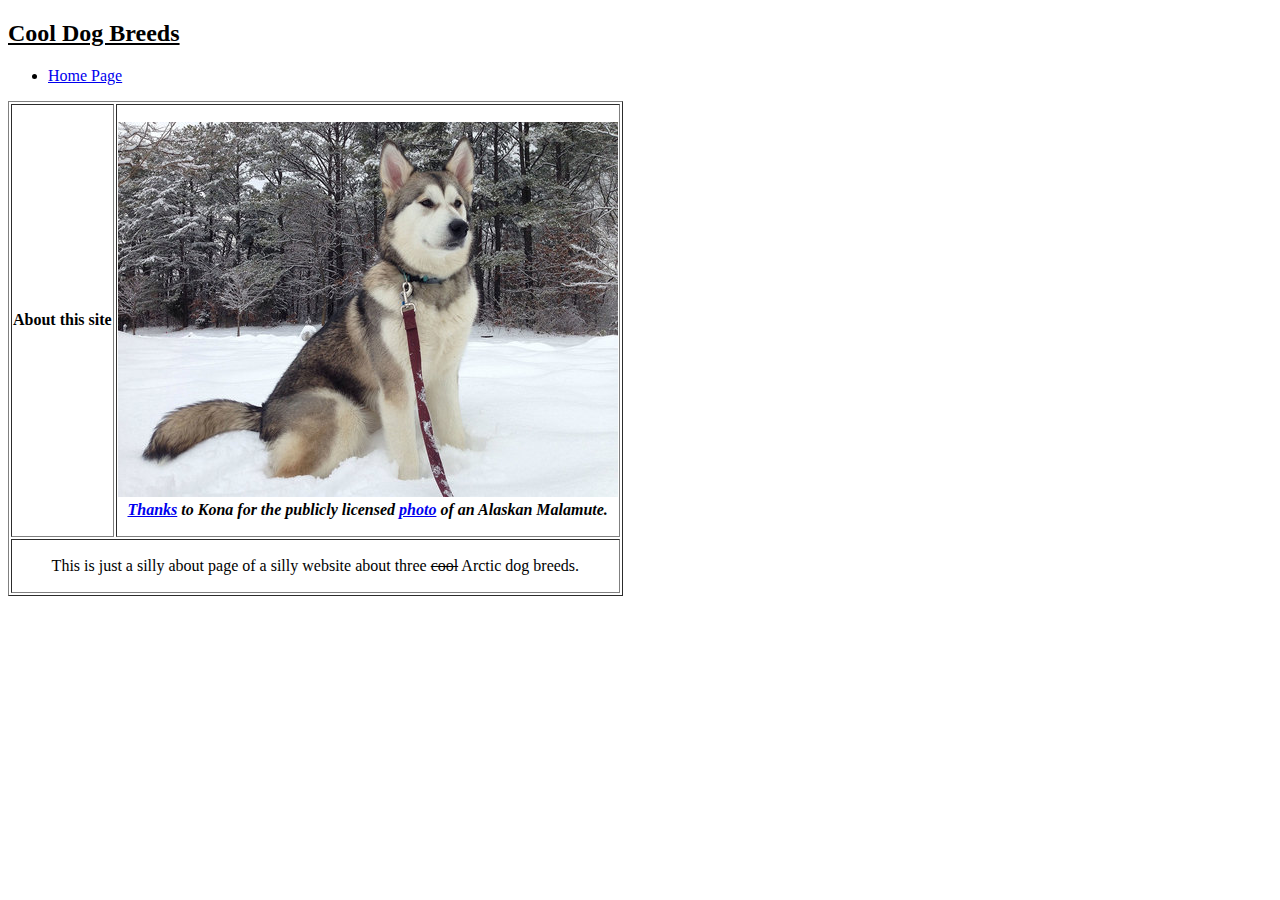
==== about.html @ 63003c4d "added about page" ====
<!DOCTYPE html>
<html>
<head>
  <title>Cool Dog Breeds</title>
</head>
<body>
   <p><h2><u>Cool Dog Breeds</u></h2></p>
<nav>
  <ul>
    <li><a href="index.html">Home Page</a></li>
  </ul>
</nav>
<table border=1>
  <tr>
    <th >About this site</th>
    <th> <p>
        <img src="images/about.jpg" alt="About" height="auto" width="auto">
        <br>
        <em><a href=http://www.sleddogcollective.com/about-us>Thanks</a> to Kona for the publicly licensed <a href=http://www.sleddogcollective.com/about-us>photo</a> of an Alaskan Malamute.</em>
      </p></th>
    </tr>
    

  <tr>
    <td align="middle" colspan="2">
      <p>
        This is just a silly about page of a silly website about three <s>cool</s> Arctic dog breeds.
      </p>
    </td> 
  </tr>
</table>

</body>
</html>
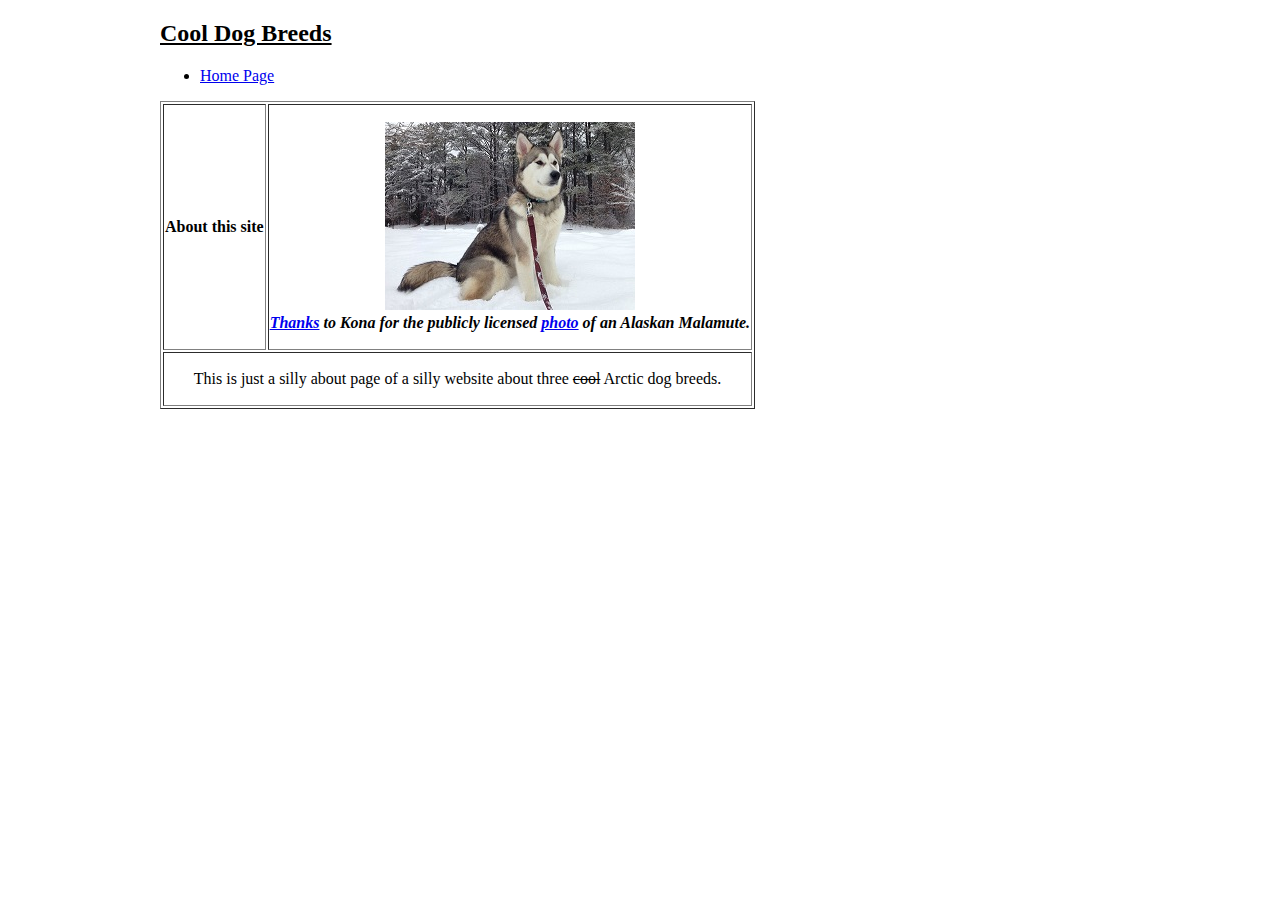
==== commit 0e6d1b28: "modded about file to use the style file" ====
--- a/about.html
+++ b/about.html
@@ -5,6 +5,7 @@
 </head>
 <body>
    <p><h2><u>Cool Dog Breeds</u></h2></p>
+    <link href='styles/styles.css' rel='stylesheet' type='text/css'>
 <nav>
   <ul>
     <li><a href="index.html">Home Page</a></li>
--- a/styles/styles.css
+++ b/styles/styles.css
@@ -0,0 +1,4 @@
+body {
+max-width: 960px;
+margin: 0 auto;
+}
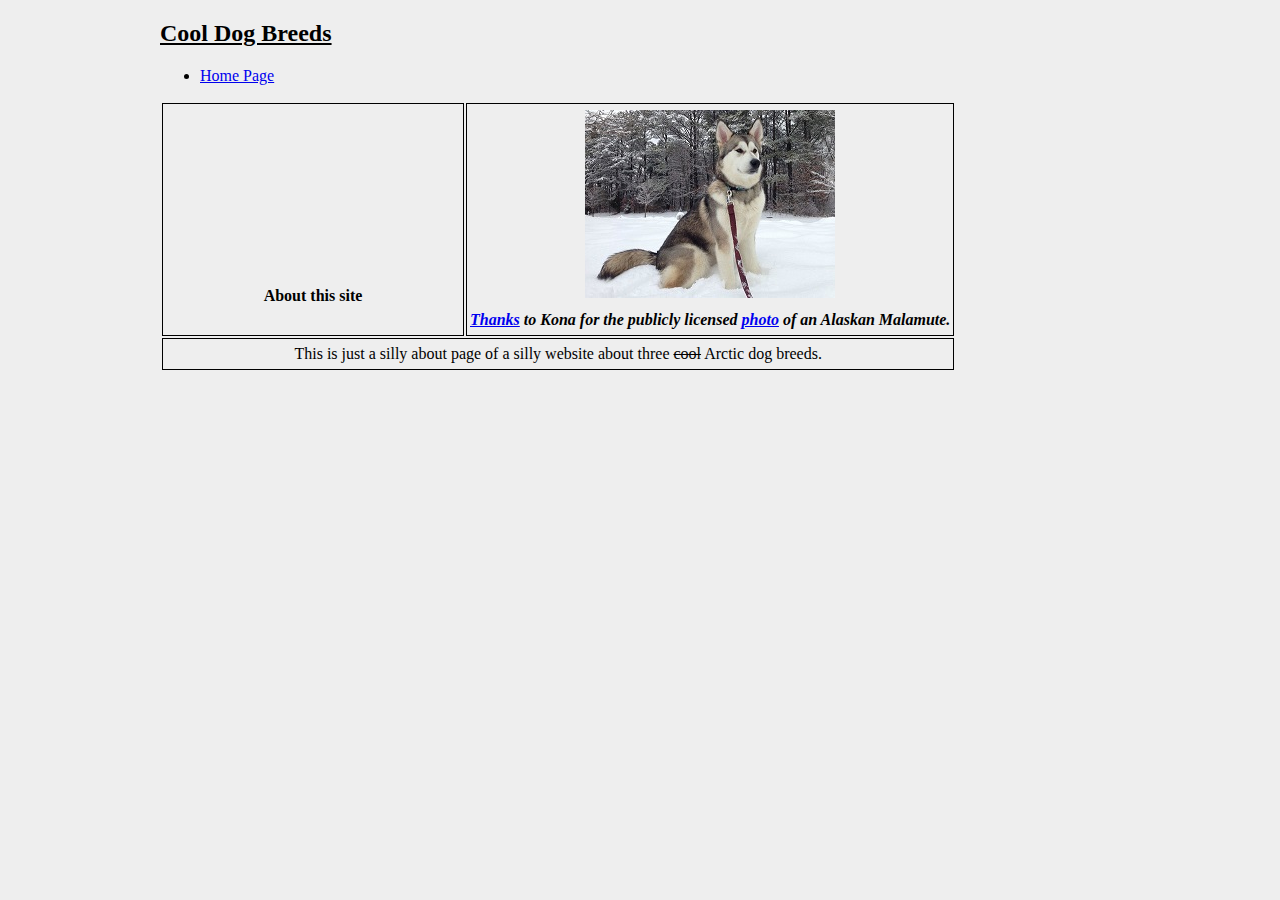
==== commit e4b88279: "modded about page to use features of the style sheet" ====
--- a/about.html
+++ b/about.html
@@ -11,7 +11,7 @@
     <li><a href="index.html">Home Page</a></li>
   </ul>
 </nav>
-<table border=1>
+<table id="desk">
   <tr>
     <th >About this site</th>
     <th> <p>
@@ -23,7 +23,7 @@
     
 
   <tr>
-    <td align="middle" colspan="2">
+    <td colspan="2">
       <p>
         This is just a silly about page of a silly website about three <s>cool</s> Arctic dog breeds.
       </p>
--- a/styles/styles.css
+++ b/styles/styles.css
@@ -1,4 +1,107 @@
 body {
-max-width: 960px;
-margin: 0 auto;
+  max-width: 960px;
+  margin: 0 auto;
+  background:#eee;
 }
+
+img {
+  padding: 3px;
+  border: 3px;
+}
+
+p {
+  margin: 3px;
+}
+
+footer {
+  
+  text-align: center;
+  width: 30em;
+  margin-left: auto;
+  margin-right: auto;
+  font-family: "Lucida Console";
+}
+
+fieldset {
+  background-image: url("../images/dogs_snow_repeat.jpg");
+  background-color: #eee;
+  font-weight: bold;
+  color: lightblue;
+  text-shadow:
+  -1px -1px 0 #000,  
+  1px -1px 0 #000,
+  -1px 1px 0 #000,
+  1px 1px 0 #000;
+}
+
+a:visited {
+  color: green;
+}
+.external-links {
+  border-bottom: 1px solid black;
+}
+
+.internal-links {
+  border-bottom: 1px dotted black;
+}
+
+#desk tr,td,th {
+line-height: 1.5;
+border: 1px solid #000;
+vertical-align: text-top;
+margin: 0;
+padding: 0;
+text-align: center;
+min-width: 300px;
+}
+
+/*mini / phone*/
+@media screen and (max-width: 500px) {
+  p,h1,h2,h3,h4,h5,h6,ul,li,a,img,body {
+    min-width: 50px;
+    font-size: 80%;
+    width: 80%;
+    height: 80%;
+
+  }
+  
+  #desk tr,td,th{
+    min-width: 50px;
+    font-size: 80%;
+    width: 80%;
+    height: 80%;
+  }
+
+ .form {
+   min-width: 50px;
+   font-size: 80%;
+   width: 80%;
+   height: 80%;
+ }
+}
+
+
+/*micro / watch*/
+@media screen and (max-width: 200px) {
+  p,h1,h2,h3,h4,h5,h6,ul,li,a,img,body {
+    min-width: 25px;
+    font-size: 50%;
+    width: 30%;
+    height: 30%;
+  }
+  
+  #desk tr,td,th{
+    min-width: 25px;
+    font-size: 50%;
+    width: 30%;
+    height: 30%;
+  }
+
+ fieldset {
+    min-width: 50px;
+    font-size: 50%;
+    width: 30%;
+    height: 30%;
+ }
+}
+
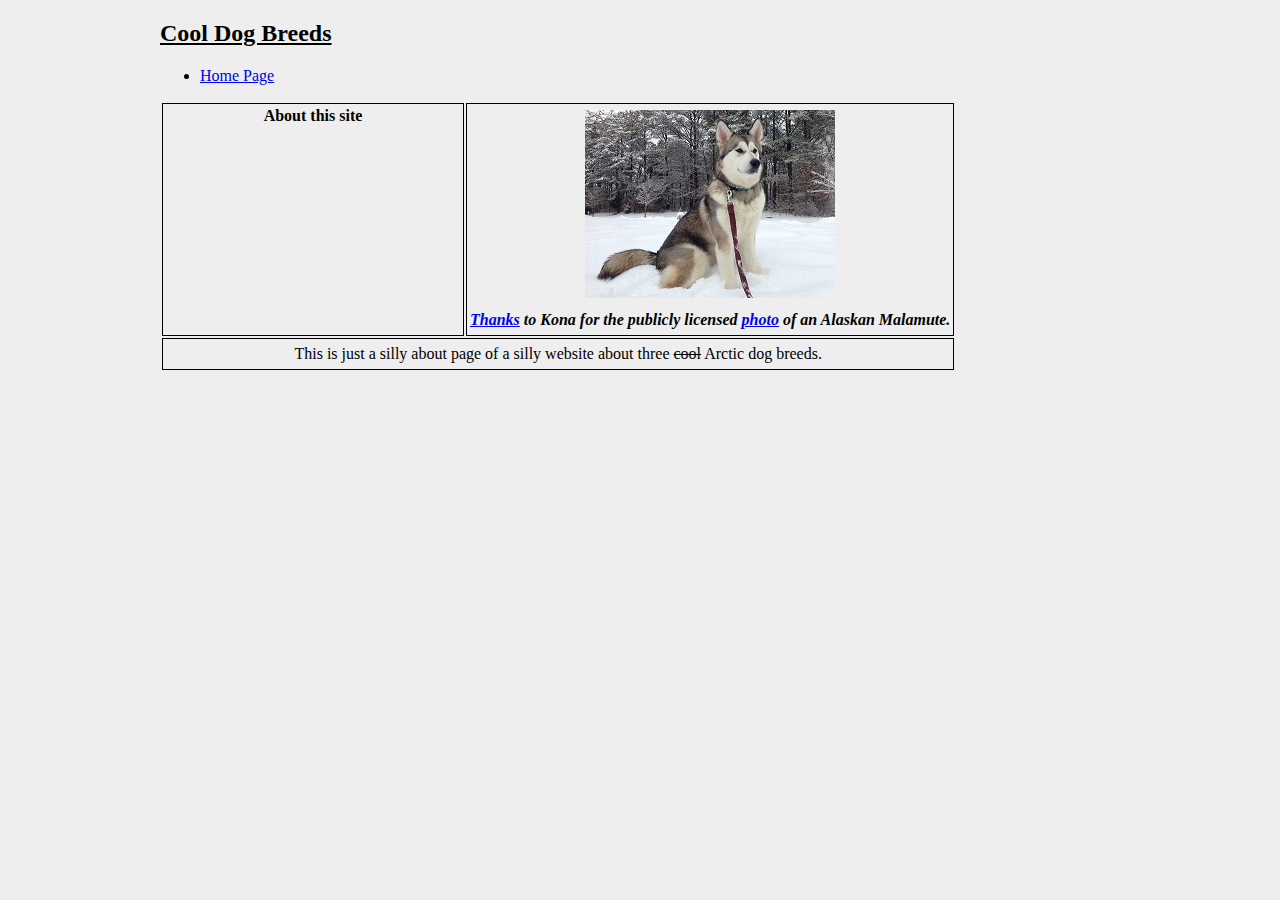
==== commit 26d6fa03: "resolved an error with location of line refering to the style sheet" ====
--- a/about.html
+++ b/about.html
@@ -2,10 +2,11 @@
 <html>
 <head>
   <title>Cool Dog Breeds</title>
+  <link href='styles/styles.css' rel='stylesheet' type='text/css'>
 </head>
 <body>
-   <p><h2><u>Cool Dog Breeds</u></h2></p>
-    <link href='styles/styles.css' rel='stylesheet' type='text/css'>
+  <h2><u>Cool Dog Breeds</u></h2>
+
 <nav>
   <ul>
     <li><a href="index.html">Home Page</a></li>
@@ -15,7 +16,7 @@
   <tr>
     <th >About this site</th>
     <th> <p>
-        <img src="images/about.jpg" alt="About" height="auto" width="auto">
+        <img src="images/about.jpg" alt="About">
         <br>
         <em><a href=http://www.sleddogcollective.com/about-us>Thanks</a> to Kona for the publicly licensed <a href=http://www.sleddogcollective.com/about-us>photo</a> of an Alaskan Malamute.</em>
       </p></th>
--- a/styles/styles.css
+++ b/styles/styles.css
@@ -48,7 +48,7 @@
 #desk tr,td,th {
 line-height: 1.5;
 border: 1px solid #000;
-vertical-align: text-top;
+vertical-align: top;
 margin: 0;
 padding: 0;
 text-align: center;
